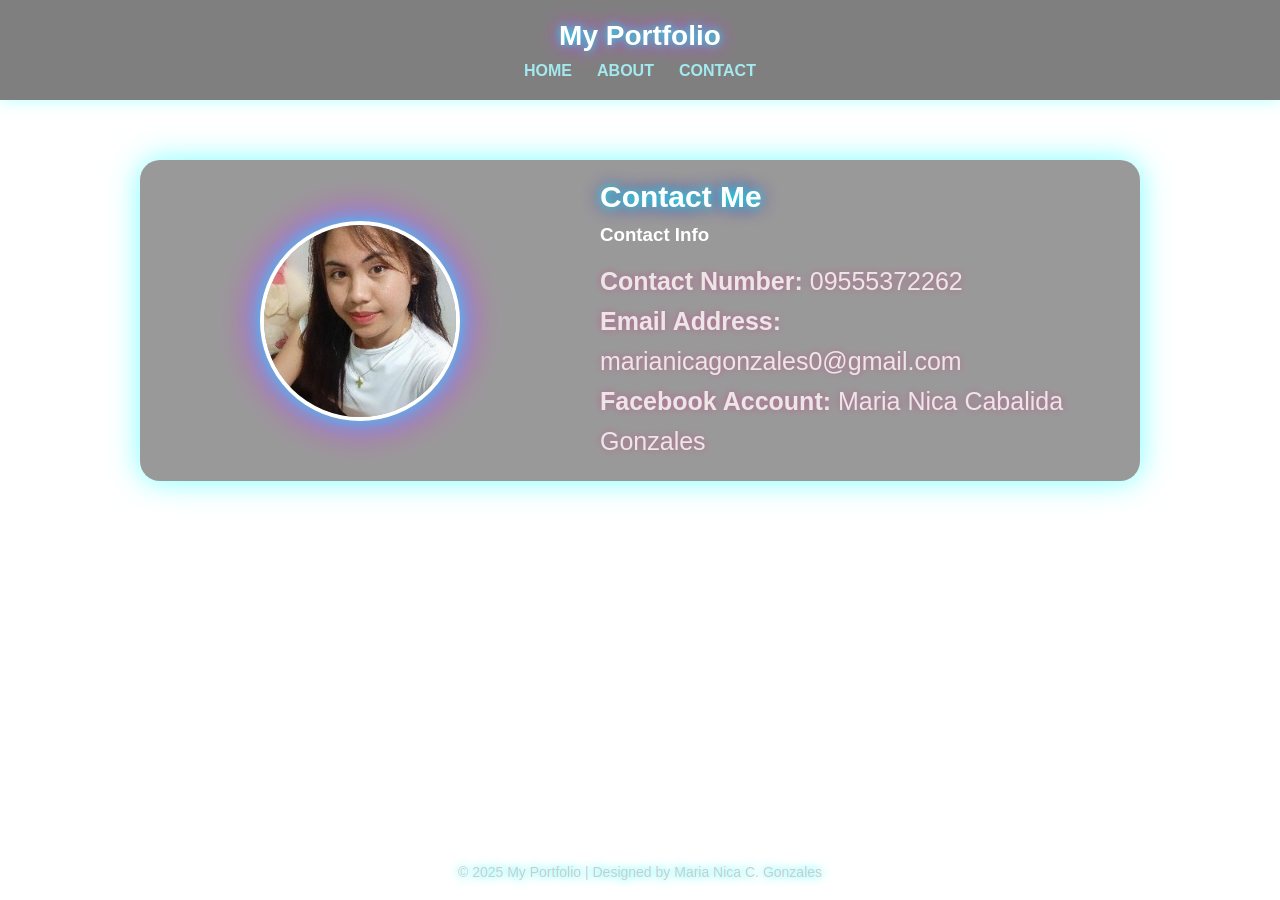
==== contact.html @ e049ffb0 "Add files via upload" ====
<!DOCTYPE html>
<html lang="en">
<head>
  <meta charset="UTF-8" />
  <meta name="viewport" content="width=device-width, initial-scale=1.0" />
  <title>Contact | Maria Nica Portfolio</title>
  <link rel="stylesheet" href="style.css" />
</head>
<body>
  <div class="matrix-background"></div>

  <header>
  <h1 class="logo">My Portfolio</h1>

  
  <div class="menu-toggle">
    <span class="bar"></span>
    <span class="bar"></span>
    <span class="bar"></span>
  </div>

  <nav>
    <ul>
      <li><a href="index.html">HOME</a></li>
      <li><a href="about.html" class="active">ABOUT</a></li>
      <li><a href="contact.html">CONTACT</a></li>
    </ul>
  </nav>
</header>


  <section class="hero">
    <div class="image-container">
      <img src="nica.jpg" alt="Maria Nica C. Gonzales">
    </div>
    <div class="text-container">
      <h2 class="name-title">Contact Me</h2>
      <h3 class="subtitle">Contact Info</h3>
      <p class="description">
        <strong>Contact Number:</strong> 09555372262<br>
        <strong>Email Address:</strong> marianicagonzales0@gmail.com<br>
        <strong>Facebook Account:</strong> Maria Nica Cabalida Gonzales
      </p>
    </div>
  </section>
<script>
  const menuToggle = document.querySelector('.menu-toggle');
  const nav = document.querySelector('nav ul');

  menuToggle.addEventListener('click', () => {
    nav.classList.toggle('show');
  
    menuToggle.classList.toggle('active');
  });
</script>

  <footer>
    <p>© 2025 My Portfolio | Designed by Maria Nica C. Gonzales</p>
  </footer>

  <script src="matrix.js"></script>
  <script>
    window.addEventListener('load', () => {
      document.querySelector('.text-container').classList.add('show');
    });
  </script>
</body>
</html>
---- style.css ----
* {
  margin: 0;
  padding: 0;
  box-sizing: border-box;
  font-family: 'Poppins', sans-serif;
}
.matrix-background {
  position: fixed;
  top: 0;
  left: 0;
  width: 100%;
  height: 100%;
  z-index: -1;
  overflow: hidden;
}
body {
  color: white;
  min-height: 100vh;
  display: flex;
  flex-direction: column;
  align-items: center;
  background: radial-gradient circle at center, rgba(0,0,0,0.😎, #000);
  animation: gradientMove 15s ease infinite;
}

.menu-toggle {
  display: none;
  flex-direction: column;
  cursor: pointer;
  gap: 5px;
}
.menu-toggle .bar {
  width: 25px;
  height: 3px;
  background: #00ffff;
  border-radius: 5px;
  transition: 0.3s;
}


@media (max-width: 900px) {
  .menu-toggle {
    display: flex;
  }

  nav ul {
    position: fixed;
    top: 0;
    right: -100%;
    flex-direction: column;
    background: rgba(0, 0, 0, 0.95);
    width: 70%;
    height: 100vh;
    justify-content: center;
    align-items: center;
    gap: 30px;
    transition: 0.4s;
    z-index: 999;
  }

  nav ul.show {
    right: 0;
  }
}

@keyframes gradientMove {
  0% { background-color: #000; }
  50% { background-color: #e20fe2; }
  100% { background-color: #ec0c74; }
}
header {
  width: 100%;
  text-align: center;
  padding: 20px;
  background: rgba(0, 0, 0, 0.5);
  box-shadow: 0 0 15px rgba(0, 255, 255, 0.3);
}

.logo {
  color: #fff;
  font-size: 28px;
  font-weight: bold;
  text-shadow: 0 0 10px #00ffff, 0 0 20px #ff00ff;
}

nav ul {
  list-style: none;
  display: flex;
  justify-content: center;
  gap: 25px;
  margin-top: 10px;
}

nav ul li a {
  color: rgb(164, 233, 238);
  text-decoration: none;
  font-weight: 900;
  transition: 0.3s;
}

nav ul li a:hover {
  color: #eb0ba0;
  text-shadow: 0 0 50px #11e6b8;
}
.hero {
  display: grid;
  grid-template-columns: 1fr 1.3fr;
  align-items: center;
  gap: 40px;
  width: 90%;
  max-width: 1000px;
  margin-top: 60px;
  padding: 20px;
  background: rgba(0, 0, 0, 0.4);
  border-radius: 20px;
  box-shadow: 0 0 30px #00ffff80;
  overflow: hidden;
}
.image-container {
  display: flex;
  justify-content: center;
  align-items: center;
  animation: slideInLeft 1.5s ease forwards;
  opacity: 0;
}

@keyframes slideInLeft {
  0% { transform: translateX(-100px); opacity: 0; }
  100% { transform: translateX(0); opacity: 1; }
}

.image-container img {
  width: 200px;
  height: 200px;
  border-radius: 50%;
  border: 4px solid #fff;
  box-shadow: 0 0 25px #00ffff, 0 0 40px #ff00ff;
  object-fit: cover;
  transition: 0.3s ease;
}

.image-container img:hover {
  transform: scale(1.05);
  box-shadow: 0 0 35px #1421db, 0 0 50px #ff00ff;
}
.text-container {
  animation: slideInRight 1.5s ease forwards;
  opacity: 0;
}

.text-container.show {
  opacity: 1;
}

@keyframes slideInRight {
  0% { transform: translateX(100px); opacity: 0; }
  100% { transform: translateX(0); opacity: 1; }
}

.name-title {
  font-size: 30px;
  margin-bottom: 10px;
  text-shadow: 0 0 10px #00ffff, 0 0 20px #2a03b6;
}

.name-title span {
  color: #00ffff;
}

.expert-title {
  font-size: 20px;
  position: relative;
  z-index: 10;
  background: linear-gradient(90deg, #08f3d4, #ff00ff);
  -webkit-text-fill-color: transparent;
  text-shadow: 0 0 10px #00ffff88;
  animation: glowText 3s infinite alternate;
}

@keyframes glowText {
  0% { text-shadow: 0 0 10px #00ffff, 0 0 20px #ff00ff; }
  100% { text-shadow: 0 0 25px #00ffff, 0 0 45px #ff00ff; }
}

.description {
  margin-top: 15px;
  font-size: 25px;
  color: #ece6e6;
  line-height: 1.6;
  text-shadow: 0 0 8px #ec058466;
}

footer {
  margin-top: auto;
  padding: 20px;
  text-align: center;
  color: #ccc;
  font-size: 14px;
  text-shadow: 0 0 10px #00ffff;
}

@media (max-width: 1000px) {
  .hero { grid-template-columns: 1fr; text-align: center; }
  .text-container { text-align: center; }
}

@media (max-width: 600px) {
  .name-title { font-size: 22px; }
  .expert-title { font-size: 18px; }
  .description { font-size: 16px; }
}
@media (max-width: 300px) {
  header {
    padding: 10px;
  }

  .logo {
    font-size: 20px;
    display: block;
    margin-bottom: 5px;
  }

  nav ul {
    flex-direction: column;
    gap: 5px;
  }

  nav ul li a {
    font-size: 14px;
  }

  .hero {
    width: 95%;
    padding: 10px;
    gap: 10px;
  }

  .text-container {
    text-align: center;
    display: block;
    width: 100%;
    opacity: 1;
  }

  .name-title {
    font-size: 16px;
    line-height: 1.2;
    word-wrap: break-word;
  }

  .expert-title {
    font-size: 14px;
    margin-top: 5px;
    word-wrap: break-word;
  }

  .description {
    font-size: 13px;
    margin-top: 10px;
    line-height: 1.4;
  }

  .image-container img {
    width: 100px;
    height: 100px;
  }

  footer {
    font-size: 12px;
    padding: 10px;
  }
}
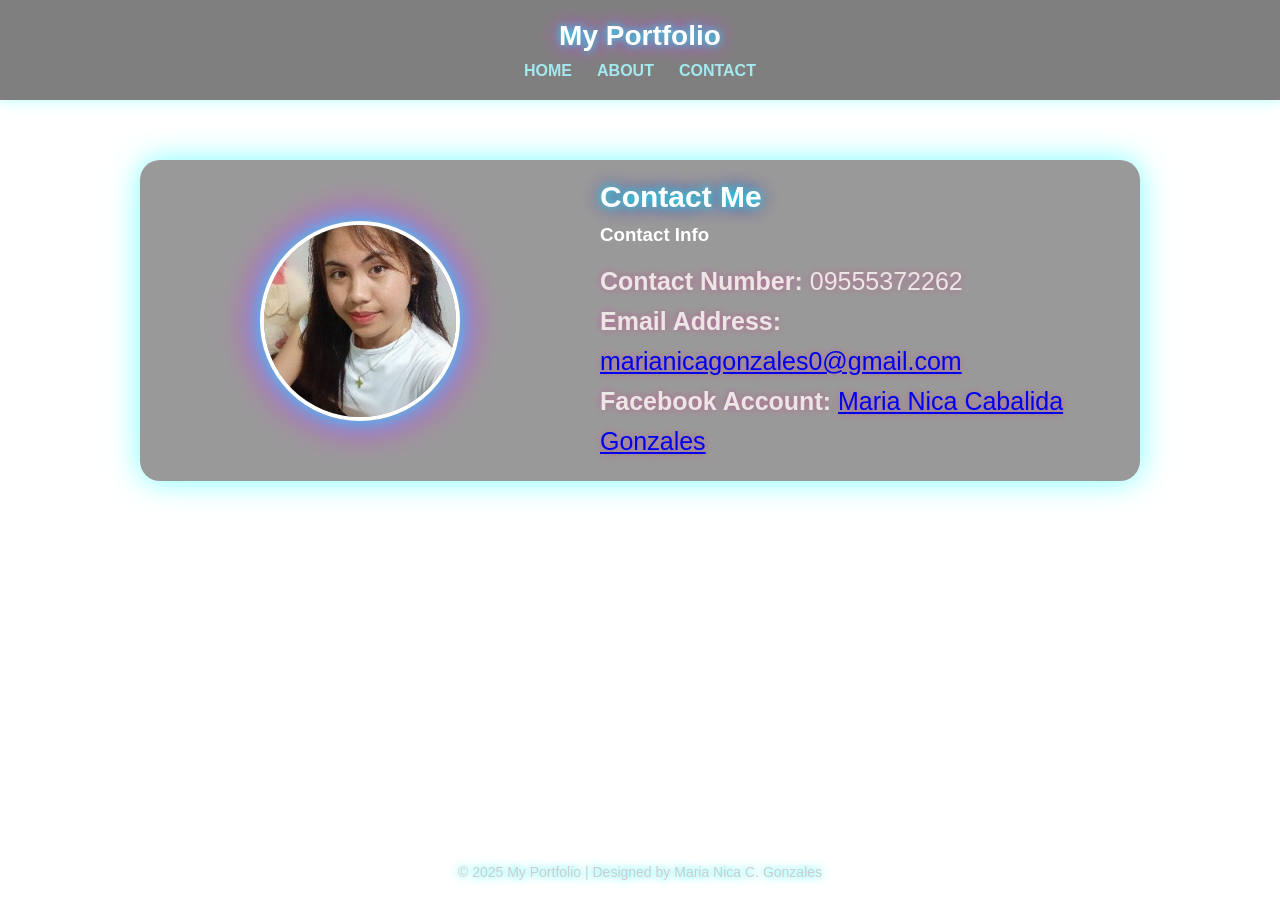
==== commit f1f6027d: "Add files via upload" ====
--- a/contact.html
+++ b/contact.html
@@ -10,24 +10,24 @@
   <div class="matrix-background"></div>
 
   <header>
-  <h1 class="logo">My Portfolio</h1>
+    <h1 class="logo">My Portfolio</h1>
 
-  
-  <div class="menu-toggle">
-    <span class="bar"></span>
-    <span class="bar"></span>
-    <span class="bar"></span>
-  </div>
+    
+    <div class="menu-toggle">
+      <span class="bar"></span>
+      <span class="bar"></span>
+      <span class="bar"></span>
+    </div>
 
-  <nav>
-    <ul>
-      <li><a href="index.html">HOME</a></li>
-      <li><a href="about.html" class="active">ABOUT</a></li>
-      <li><a href="contact.html">CONTACT</a></li>
-    </ul>
-  </nav>
-</header>
-
+    
+    <nav>
+      <ul>
+        <li><a href="index.html">HOME</a></li>
+        <li><a href="about.html">ABOUT</a></li>
+        <li><a href="contact.html" class="active">CONTACT</a></li>
+      </ul>
+    </nav>
+  </header>
 
   <section class="hero">
     <div class="image-container">
@@ -38,27 +38,33 @@
       <h3 class="subtitle">Contact Info</h3>
       <p class="description">
         <strong>Contact Number:</strong> 09555372262<br>
-        <strong>Email Address:</strong> marianicagonzales0@gmail.com<br>
-        <strong>Facebook Account:</strong> Maria Nica Cabalida Gonzales
+        <strong>Email Address:</strong>
+        <a href="mailto:marianicagonzales0@gmail.com">marianicagonzales0@gmail.com</a><br>
+        <strong>Facebook Account:</strong>
+        <a href="https://www.facebook.com/marianicacabalidagonzales" target="_blank">
+          Maria Nica Cabalida Gonzales</a>
       </p>
     </div>
   </section>
-<script>
-  const menuToggle = document.querySelector('.menu-toggle');
-  const nav = document.querySelector('nav ul');
-
-  menuToggle.addEventListener('click', () => {
-    nav.classList.toggle('show');
-  
-    menuToggle.classList.toggle('active');
-  });
-</script>
 
   <footer>
     <p>© 2025 My Portfolio | Designed by Maria Nica C. Gonzales</p>
   </footer>
 
+  
+  <script>
+    const menuToggle = document.querySelector('.menu-toggle');
+    const nav = document.querySelector('nav ul');
+
+    menuToggle.addEventListener('click', () => {
+      nav.classList.toggle('show');
+      menuToggle.classList.toggle('active');
+    });
+  </script>
+
   <script src="matrix.js"></script>
+
+
   <script>
     window.addEventListener('load', () => {
       document.querySelector('.text-container').classList.add('show');
